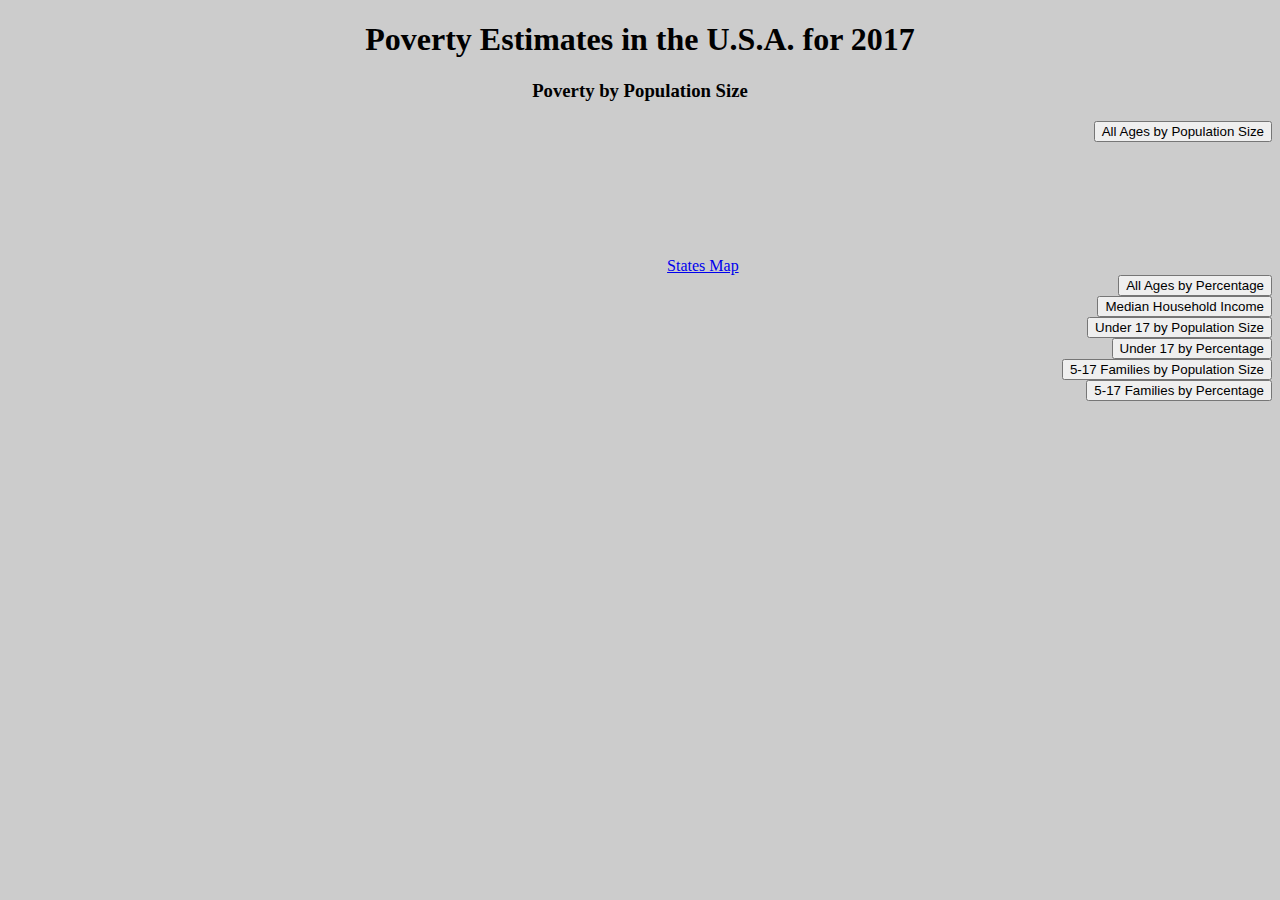
==== double.html @ 36c6788d "Added a lot of stuff" ====
<!DOCTYPE html>
<html lang="en" dir="ltr">
  <head>
    <meta charset="utf-8">
    <title>Final Project</title>
    <link rel="stylesheet" href="stylesheet.css">
    <script src="https://d3js.org/d3.v5.min.js"></script>
  </head>
  <body>
    <h1>Poverty Estimates in the U.S.A. for 2017</h1>
    <h3 id='title2'>Poverty by Population Size</h3>
    <svg class="s"></svg>
    <button class="buttons" id="allPop2">All Ages by Population Size</button>
    <button class="buttons" id="allPer2">All Ages by Percentage</button>
    <button class="buttons" id="median2">Median Household Income</button>
    <button class="buttons" id="under2">Under 17 by Population Size</button>
    <button class="buttons" id="underPer2">Under 17 by Percentage</button>
    <button class="buttons" id="fam2">5-17 Families by Population Size</button>
    <button class="buttons" id="famPer2">5-17 Families by Percentage</button>
    <script src="maps2.js"></script>
    <a href="index.html">States Map</a>
  </body>
</html>
---- stylesheet.css ----
body{
  background-color: #ccc;
  text-align: center;
}

.buttons{
  float: right;
  clear: both;
}

.buttons:hover{
  background-color: grey;
}

#tooltip{
  position: absolute;
  width: 200px;
  height: auto;
  padding: 10px;
  background-color: white;
  -webkit-border-radius: 10px;
  -moz-border-radius: 10px;
  border-radius: 10px;
  -webkit-box-shadow: 4px 4px 10px rgba(0,0,0,0.4);
  -moz-box-shadow: 4px 4px 10px rgba(0,0,0,0.4);
  box-shadow: 4px 4px 10px rgba(0,0,0,0.4);
  pointer-events: none;
}

#tooltip{
  display: none;
}

#tooltip{
  margin:0;
  font-family: sans-serif;
  font-size: 16px;
  line-height: 20px;
}

path:hover{
  fill: blue;
}
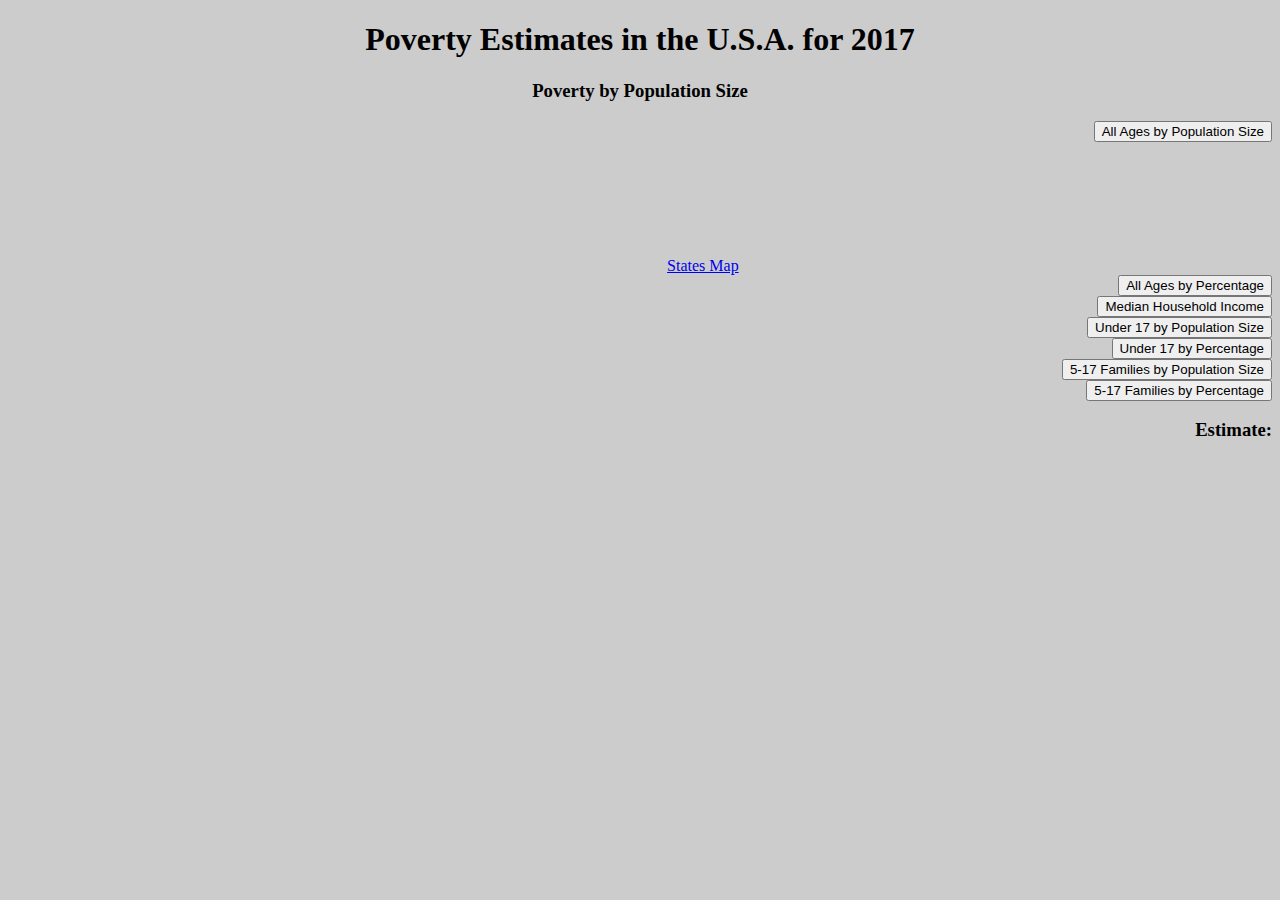
==== commit 779d1119: "Working tooltip" ====
--- a/double.html
+++ b/double.html
@@ -17,6 +17,7 @@
     <button class="buttons" id="underPer2">Under 17 by Percentage</button>
     <button class="buttons" id="fam2">5-17 Families by Population Size</button>
     <button class="buttons" id="famPer2">5-17 Families by Percentage</button>
+    <h3 class="head">Estimate:</h3>
     <script src="maps2.js"></script>
     <a href="index.html">States Map</a>
   </body>
--- a/stylesheet.css
+++ b/stylesheet.css
@@ -26,7 +26,7 @@
   box-shadow: 4px 4px 10px rgba(0,0,0,0.4);
   pointer-events: none;
 }
-
+/*
 #tooltip{
   display: none;
 }
@@ -36,8 +36,18 @@
   font-family: sans-serif;
   font-size: 16px;
   line-height: 20px;
-}
+}*/
 
 path:hover{
   fill: blue;
 }
+
+.head{
+  float: right;
+  clear: both;
+}
+
+.tooltip{
+  float:right;
+  clear: both;
+}
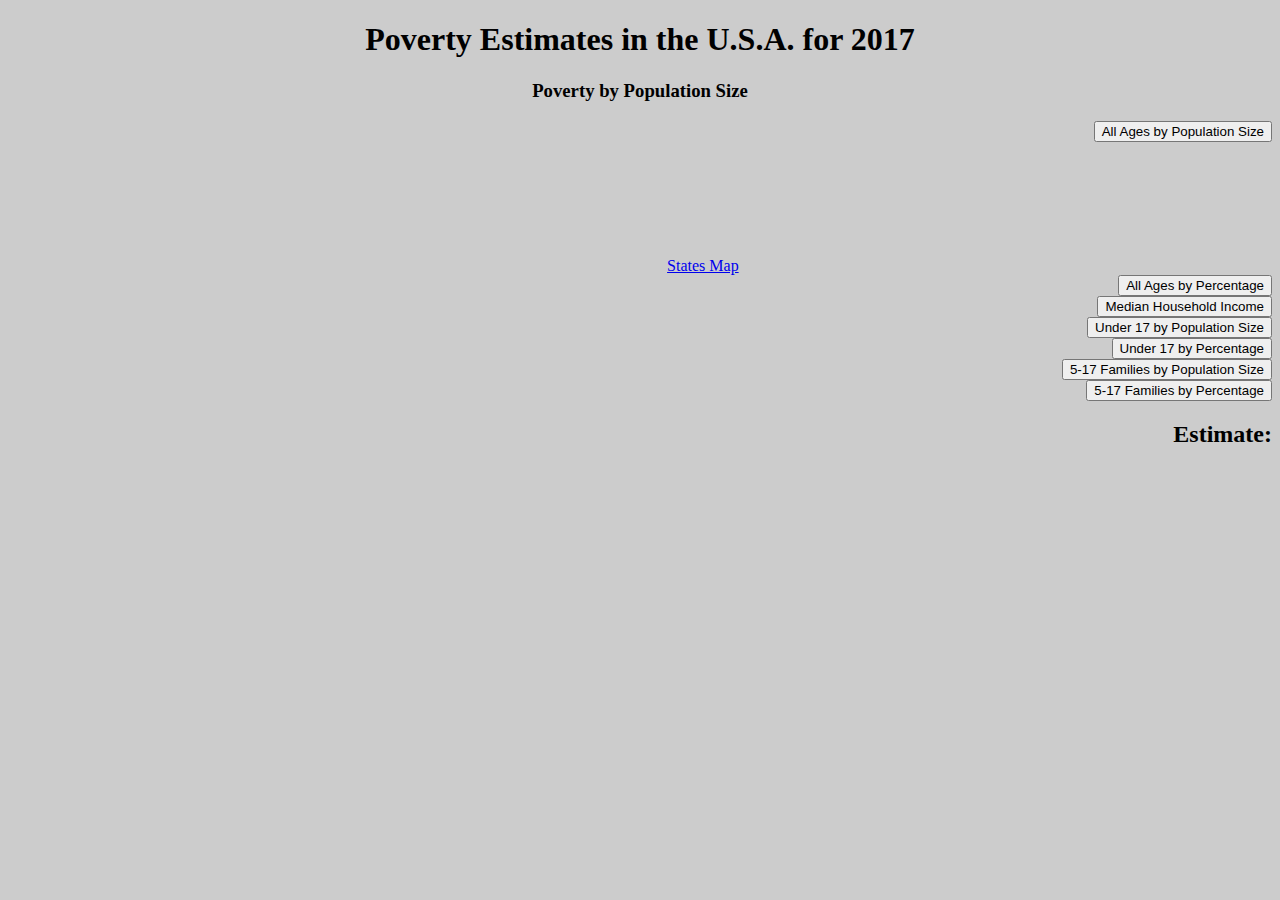
==== commit 832f447f: "style changes" ====
--- a/double.html
+++ b/double.html
@@ -17,7 +17,7 @@
     <button class="buttons" id="underPer2">Under 17 by Percentage</button>
     <button class="buttons" id="fam2">5-17 Families by Population Size</button>
     <button class="buttons" id="famPer2">5-17 Families by Percentage</button>
-    <h3 class="head">Estimate:</h3>
+    <h2 class="head">Estimate:</h2>
     <script src="maps2.js"></script>
     <a href="index.html">States Map</a>
   </body>
--- a/stylesheet.css
+++ b/stylesheet.css
@@ -50,4 +50,6 @@
 .tooltip{
   float:right;
   clear: both;
+  font-size: 20px;
+  font-weight: bold;
 }
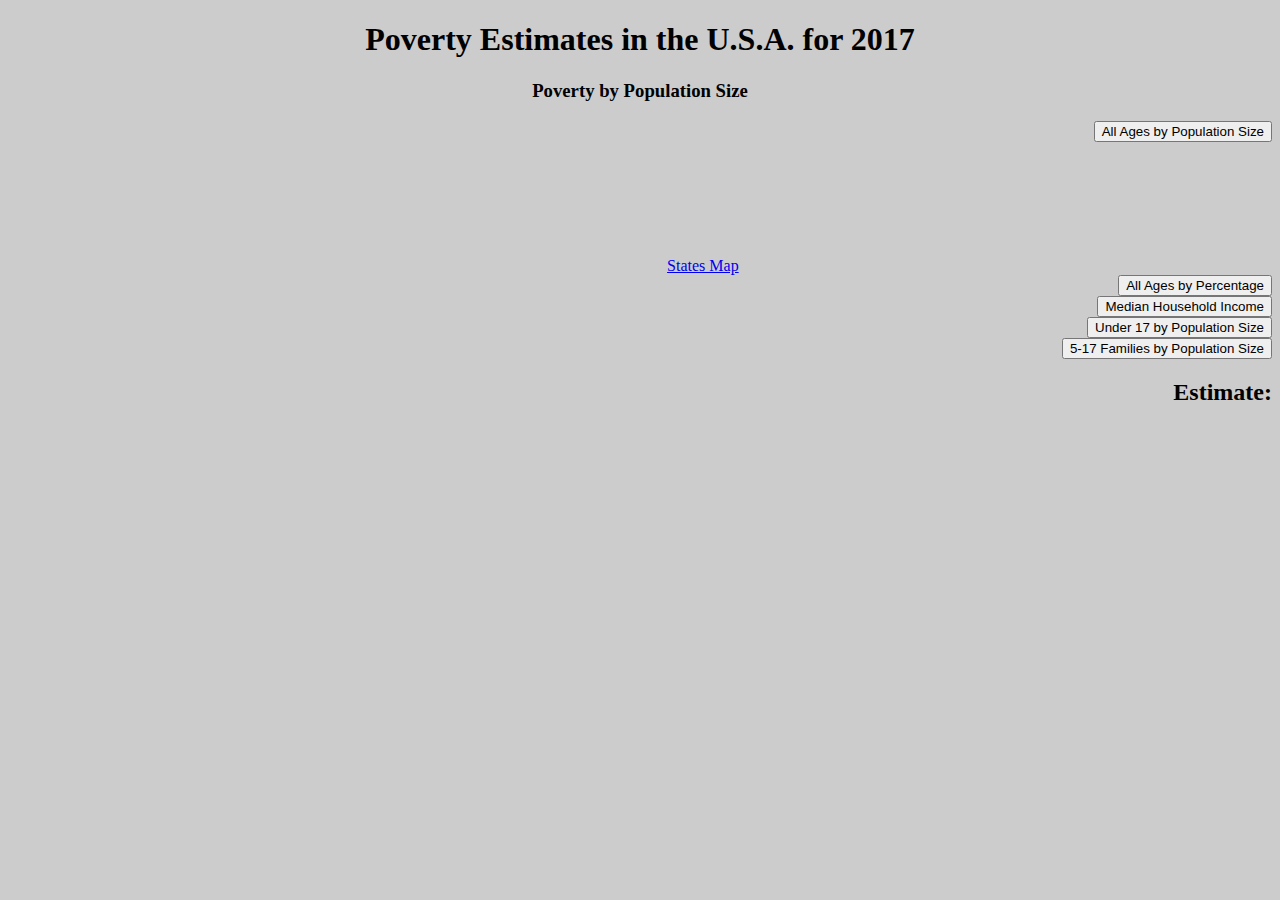
==== commit 9eed809c: "j" ====
--- a/double.html
+++ b/double.html
@@ -14,9 +14,9 @@
     <button class="buttons" id="allPer2">All Ages by Percentage</button>
     <button class="buttons" id="median2">Median Household Income</button>
     <button class="buttons" id="under2">Under 17 by Population Size</button>
-    <button class="buttons" id="underPer2">Under 17 by Percentage</button>
+    <!--<button class="buttons" id="underPer2">Under 17 by Percentage</button>-->
     <button class="buttons" id="fam2">5-17 Families by Population Size</button>
-    <button class="buttons" id="famPer2">5-17 Families by Percentage</button>
+    <!--<button class="buttons" id="famPer2">5-17 Families by Percentage</button>-->
     <h2 class="head">Estimate:</h2>
     <script src="maps2.js"></script>
     <a href="index.html">States Map</a>
--- a/stylesheet.css
+++ b/stylesheet.css
@@ -49,7 +49,7 @@
 
 .tooltip{
   float:right;
-  clear: both;
+  clear: right;
   font-size: 20px;
   font-weight: bold;
 }
